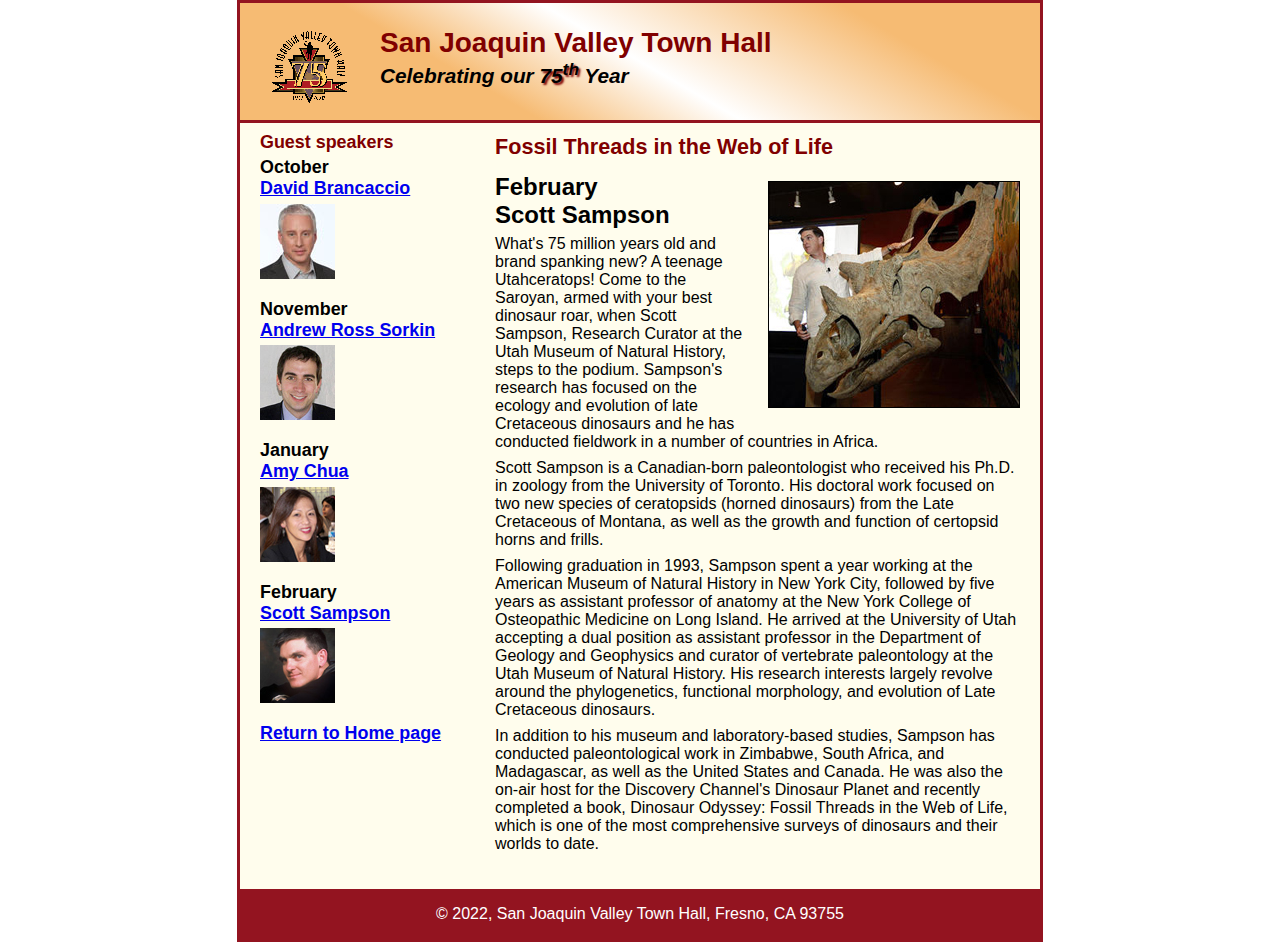
==== speakers/c6_sampson.html @ 4430f8e8 "Initial commit" ====
<!DOCTYPE html>
<html lang="en">

<head>
	<meta charset="utf-8">
	<title>San Joaquin Valley Town Hall</title>
	<link rel="shortcut icon" href="../images/favicon.ico">
	<link rel="stylesheet" href="../styles/c6_speaker.css">
</head>

<body>
	<header>
		<img src="../images/town_hall_logo.gif" alt="Town Hall logo" height="80">
		<h2>San Joaquin Valley Town Hall</h2>
		<h3>Celebrating our <span class="shadow">75<sup>th</sup></span> Year</h3>
	</header>
	<main>
		<section>
			<h1>Fossil Threads in the Web of Life</h1>
			<article>
				<img src="../images/sampson_dinosaur.jpg" alt="Scott Sampson with dinosaur">
				<h2>February<br>Scott Sampson</h2>
				<p>What's 75 million years old and brand spanking new? A teenage Utahceratops! Come to the 
				   Saroyan, armed with your best dinosaur roar, when Scott Sampson, Research Curator at the 
				   Utah Museum of Natural History, steps to the podium. Sampson's research has focused on the 
				   ecology and evolution of late Cretaceous dinosaurs and he has conducted fieldwork in a number 
				   of countries in Africa.</p>
				<p>Scott Sampson is a Canadian-born paleontologist who received his Ph.D. in zoology from the 
				   University of Toronto. His doctoral work focused on two new species of ceratopsids (horned 
				   dinosaurs) from the Late Cretaceous of Montana, as well as the growth and function of certopsid 
				   horns and frills.</p>
				<p>Following graduation in 1993, Sampson spent a year working at the American Museum of Natural 
				   History in New York City, followed by five years as assistant professor of anatomy at the New 
				   York College of Osteopathic Medicine on Long Island. He arrived at the University of Utah 
				   accepting a dual position as assistant professor in the Department of Geology and Geophysics 
				   and curator of vertebrate paleontology at the Utah Museum of Natural History. His research 
				   interests largely revolve around the phylogenetics, functional morphology, and evolution of 
				   Late Cretaceous dinosaurs.</p>
				<p>In addition to his museum and laboratory-based studies, Sampson has conducted paleontological 
				   work in Zimbabwe, South Africa, and Madagascar, as well as the United States and Canada. He was 
				   also the on-air host for the Discovery Channel's Dinosaur Planet and recently completed a book, 
				   Dinosaur Odyssey: Fossil Threads in the Web of Life, which is one of the most 
				   comprehensive surveys of dinosaurs and their worlds to date.</p>
			</article>
		</section>
		
		<aside>
			<h2>Guest speakers</h2>
			<h3>October<br><a href="../speakers/brancaccio.html">David Brancaccio</a></h3>
			<img src="../images/brancaccio75.jpg" alt="David Brancaccio photo">
			<h3>November<br><a href="../speakers/sorkin.html">Andrew Ross Sorkin</a></h3>
			<img src="../images/sorkin75.jpg" alt="Andrew Ross Sorkin photo">
			<h3>January<br><a href="../speakers/chua.html">Amy Chua</a></h3>
			<img src="../images/chua75.jpg" alt="Amy Chua photo">
			<h3>February<br><a href="../speakers/c6_sampson.html">Scott Sampson</a></h3>
			<img src="../images/sampson75.jpg" alt="Scott Sampson photo">
			<h3><a href="../index.html">Return to Home page</a></h3>
		</aside>
	</main>
	<footer>
		<p>&copy; 2022, San Joaquin Valley Town Hall, Fresno, CA 93755</p>
	</footer>
</body>
</html>
---- styles/c6_speaker.css ----
/* the styles for the elements */
* {
	margin: 0;
	padding: 0;
}
html {
	background-color: white;
}
body {
	font-family: Arial, Helvetica, sans-serif;
    font-size: 100%;
    width: 800px;
    margin: 0 auto;
    border: 3px solid #931420;
    background-color: #fffded;
}
a:focus, a:hover {
	font-style: italic;
}
/* the styles for the header */
header {
	padding: 1.5em 0 2em 0;
	border-bottom: 3px solid #931420;
		background-image: -moz-linear-gradient(
	    30deg, #f6bb73 0%, #f6bb73 30%, white 50%, #f6bb73 80%, #f6bb73 100%);
	background-image: -webkit-linear-gradient(
	    30deg, #f6bb73 0%, #f6bb73 30%, white 50%, #f6bb73 80%, #f6bb73 100%);
	background-image: -o-linear-gradient(
	    30deg, #f6bb73 0%, #f6bb73 30%, white 50%, #f6bb73 80%, #f6bb73 100%);
	background-image: linear-gradient(
	    30deg, #f6bb73 0%, #f6bb73 30%, white 50%, #f6bb73 80%, #f6bb73 100%);
}
header h2 {
	font-size: 175%;
	color: #800000;
}
header h3 {
	font-size: 130%;
	font-style: italic;
}
header img {
	float: left;
	padding: 0 30px;
}
.shadow {
	text-shadow: 2px 2px 2px #800000;
}
/* the styles for the section */
section {
	width: 525px;
	float: right;
	padding: 0 20px 20px 20px;
}
section h1 {
	font-size: 135%;
	padding: .5em 0 .25em 0;
	margin: 0;
	color: #800000;
}
section h2 {
	color: black;
	font-size: 112l%;
	padding: .5em 0 .25em 0;
}
section p {
	padding-bottom: .5em;
}
section blockquote {
	padding: 0 2em;
	font-style: italic;
}
section ul {
	padding: 0 0 .25em 1.25em;
}
section li {
	padding-bottom: .35em;
}

/* the styles for the article */
article {
	padding: .5em 0;
}
article h2 {
	padding-top: 0;
}
article h3 {
	font-size: 105%;
	padding-bottom: .25em;
}
article img {
	float: right;
	margin: .5em 0 1em 1em;
	border: 1px solid black;
}

/* the styles for the aside */
aside {
	width: 215px;
	float: right;
	padding: 0 0 20px 20px;
}
aside h2 {
	color: #800000;
	font-size: 112%;
	padding: .5em 0 .25em 0;
}
aside h3 {
	font-size: 112%;
	padding-bottom: .25em;
}
aside img {
	padding-bottom: 1em;
}
/* the styles for the footer */
footer {
	background-color: #931420;
	clear: both;
}
footer p {
	text-align: center;
	color: white;
	padding: 1em 0;
}
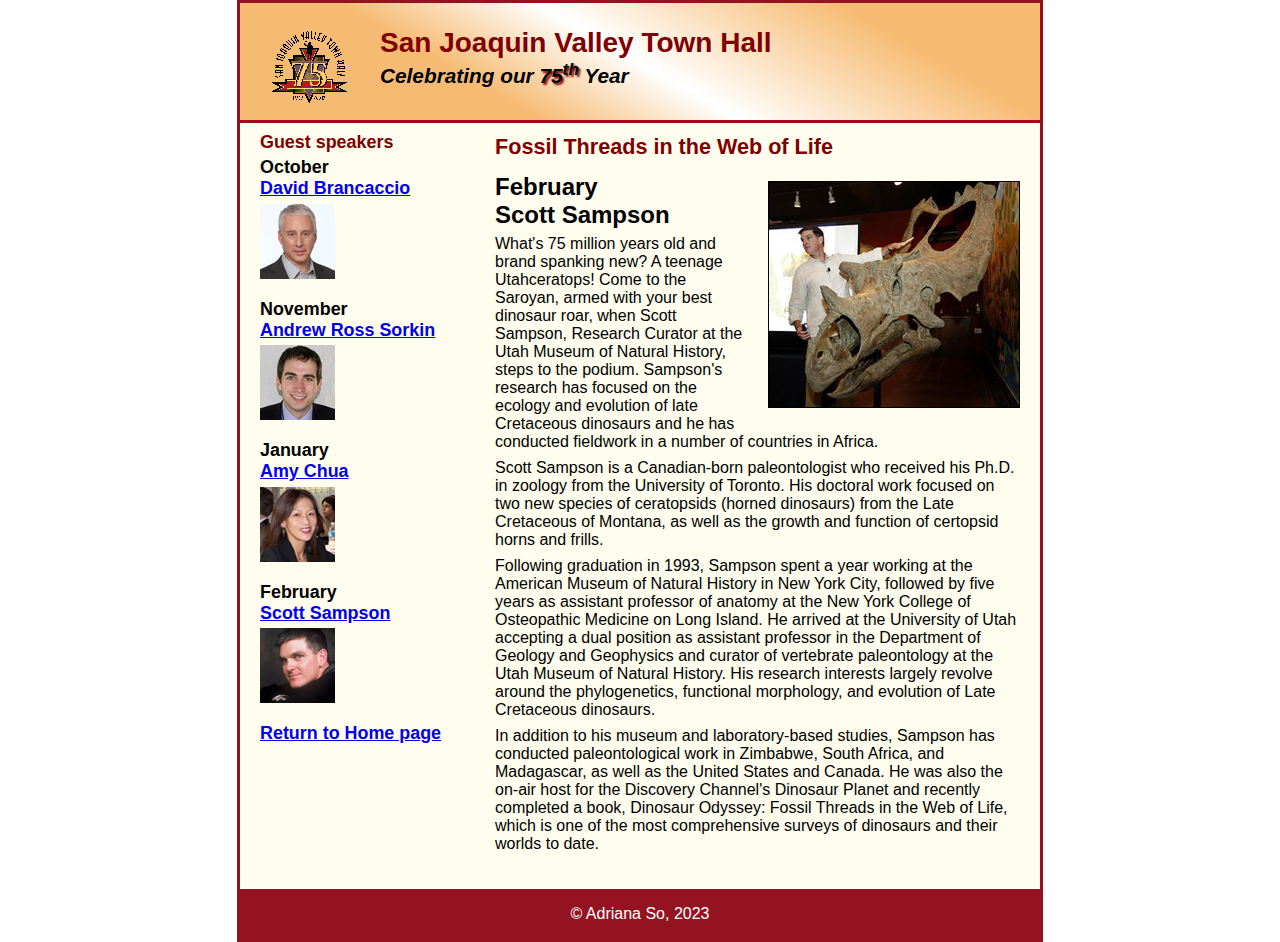
==== commit 29d44d42: "I added return to home pages for the speakers" ====
--- a/speakers/c6_sampson.html
+++ b/speakers/c6_sampson.html
@@ -58,7 +58,7 @@
 		</aside>
 	</main>
 	<footer>
-		<p>&copy; 2022, San Joaquin Valley Town Hall, Fresno, CA 93755</p>
+		<p>&copy; Adriana So, 2023</p>
 	</footer>
 </body>
 </html>
